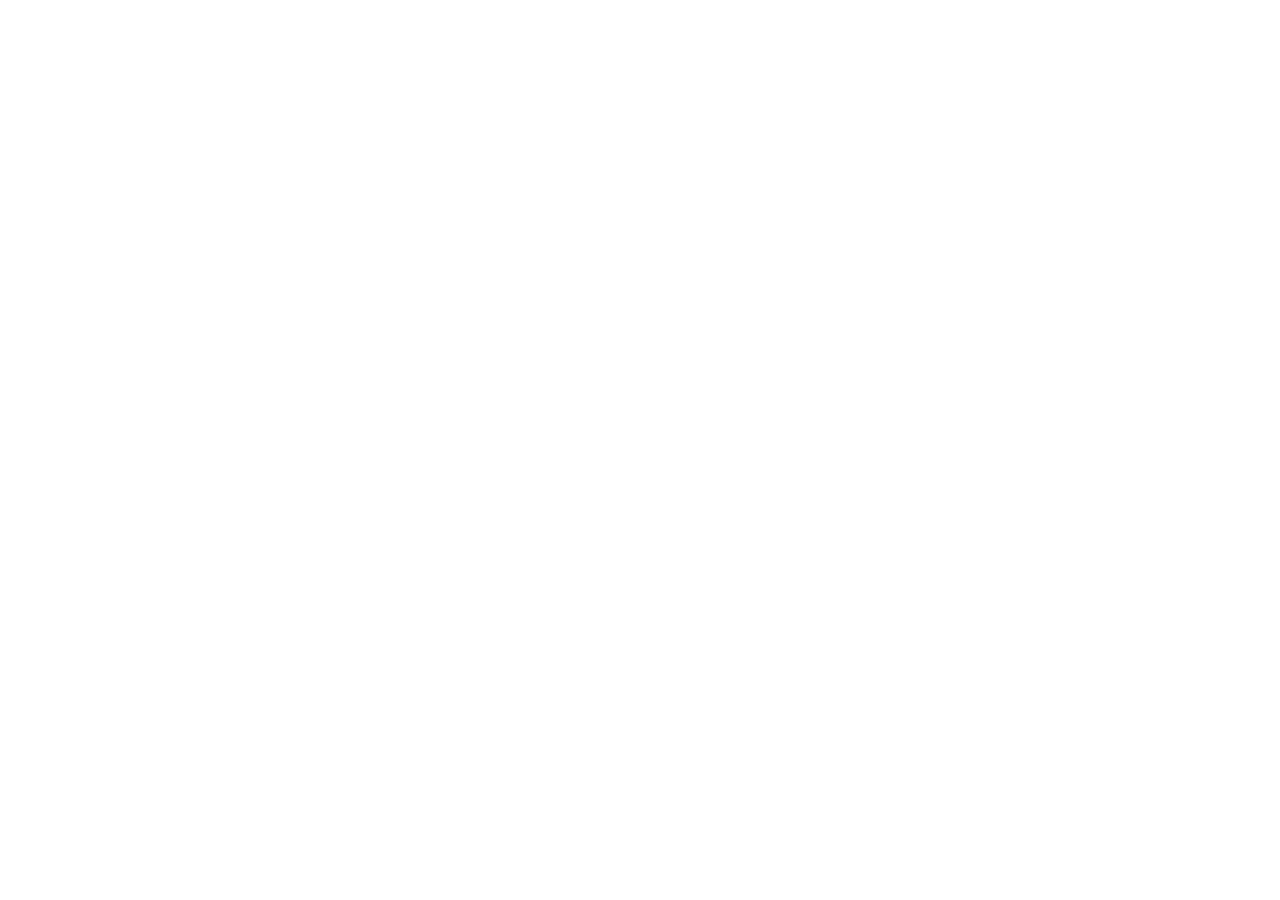
==== index.html @ 29338e97 "Create index.html" ====
<!DOCTYPE html><html><head><meta charset="utf-8"><title>Sulehri Mobile</title><meta http-equiv="refresh" content="0; url=https://daoodali74444-glitch.github.io/sulehri-mobile/"></head><body><p>Redirecting to <a href="https://daoodali74444-glitch.github.io/sulehri-mobile/">Sulehri Mobile</a>…</p></body></html>
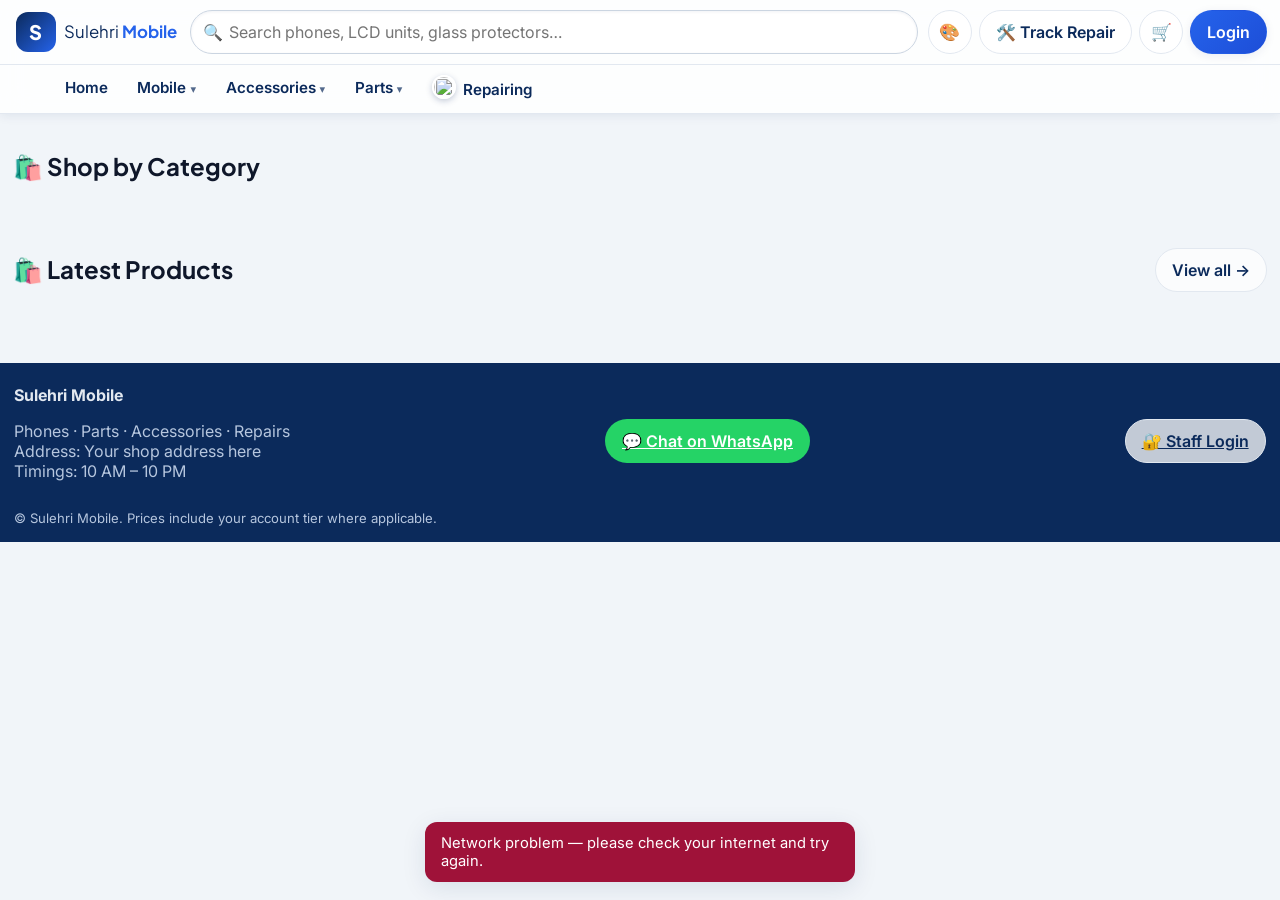
==== commit 0d582531: "Add files via upload" ====
--- a/index.html
+++ b/index.html
@@ -1 +1,497 @@
-<!DOCTYPE html><html><head><meta charset="utf-8"><title>Sulehri Mobile</title><meta http-equiv="refresh" content="0; url=https://daoodali74444-glitch.github.io/sulehri-mobile/"></head><body><p>Redirecting to <a href="https://daoodali74444-glitch.github.io/sulehri-mobile/">Sulehri Mobile</a>…</p></body></html>
+<!DOCTYPE html>
+<html lang="en">
+<head>
+<meta charset="UTF-8">
+<meta name="viewport" content="width=device-width, initial-scale=1.0, viewport-fit=cover">
+<title>Sulehri Mobile — Phones, Parts, Accessories & Repairs</title>
+<meta name="description" content="Sulehri Mobile — mobile phones, LCD units, parts, accessories and repair services at honest prices.">
+<meta name="theme-color" content="#0B2A5B">
+<link rel="manifest" href="manifest.json">
+<link rel="icon" href="icon-192.png" type="image/png">
+<link rel="preconnect" href="https://fonts.googleapis.com">
+<link rel="preconnect" href="https://fonts.gstatic.com" crossorigin>
+<link href="https://fonts.googleapis.com/css2?family=Inter:wght@400;500;600;700&family=Plus+Jakarta+Sans:wght@600;700;800&display=swap" rel="stylesheet">
+<link rel="stylesheet" href="styles.css">
+<script>try { document.documentElement.dataset.theme = localStorage.getItem('sm_theme') || 'ocean'; } catch (e) { document.documentElement.dataset.theme = 'ocean'; }</script>
+</head>
+<body>
+
+<!-- ================= HEADER ================= -->
+<header class="site-header" id="siteHeader">
+  <div class="header-inner">
+    <button class="logo" id="logoBtn" type="button" aria-label="Sulehri Mobile — Home">
+      <span class="logo-mark">S</span>
+      <span class="logo-text">Sulehri <strong>Mobile</strong></span>
+    </button>
+
+    <div class="search-wrap">
+      <span class="search-icon" aria-hidden="true">🔍</span>
+      <input id="searchInput" type="search" autocomplete="off" enterkeyhint="search"
+             placeholder="Search phones, LCD units, glass protectors…" aria-label="Search products">
+      <div class="suggestions" id="searchSuggestions" hidden></div>
+    </div>
+
+    <div class="header-actions">
+      <div class="theme-wrap">
+        <button class="icon-btn" id="themeBtn" type="button" aria-label="Change theme">🎨</button>
+        <div class="theme-pop" id="themePop" hidden>
+          <strong>🎨 Apni Theme Chunein</strong>
+          <button type="button" class="theme-opt" data-theme-set="ocean"><span class="theme-dot" style="background:linear-gradient(135deg,#0B2A5B,#2563EB)"></span>Ocean Blue</button>
+          <button type="button" class="theme-opt" data-theme-set="emerald"><span class="theme-dot" style="background:linear-gradient(135deg,#064E3B,#059669)"></span>Emerald Green</button>
+          <button type="button" class="theme-opt" data-theme-set="royal"><span class="theme-dot" style="background:linear-gradient(135deg,#3B0764,#7C3AED)"></span>Royal Purple</button>
+          <button type="button" class="theme-opt" data-theme-set="sunset"><span class="theme-dot" style="background:linear-gradient(135deg,#7C2D12,#EA580C)"></span>Sunset Orange</button>
+          <button type="button" class="theme-opt" data-theme-set="rose"><span class="theme-dot" style="background:linear-gradient(135deg,#500724,#DB2777)"></span>Rose Pink</button>
+        </div>
+      </div>
+      <button class="btn btn-ghost header-track" id="trackBtnTop" type="button">🛠️ Track Repair</button>
+      <button class="icon-btn" id="cartBtn" type="button" aria-label="Open cart">
+        🛒 <span class="cart-badge" id="cartBadge" hidden>0</span>
+      </button>
+      <button class="btn btn-primary" id="loginBtn" type="button">
+        <span id="accountBtnLabel">Login</span>
+      </button>
+    </div>
+  </div>
+
+  <!-- Main tab nav + mega menu -->
+  <nav class="main-nav" id="mainNav" aria-label="Shop sections">
+    <div class="main-nav-inner" id="mainNavInner">
+      <button type="button" class="nav-tab" data-tab="home">Home</button>
+      <button type="button" class="nav-tab has-menu" data-tab="phones" aria-haspopup="true" aria-expanded="false"><img class="tab-thumb" id="thumbMobile" alt="" hidden>Mobile <span class="nav-caret">▾</span></button>
+      <button type="button" class="nav-tab has-menu" data-tab="accessories" aria-haspopup="true" aria-expanded="false"><img class="tab-thumb" id="thumbAccessories" alt="" hidden>Accessories <span class="nav-caret">▾</span></button>
+      <button type="button" class="nav-tab has-menu" data-tab="parts" aria-haspopup="true" aria-expanded="false"><img class="tab-thumb" id="thumbParts" alt="" hidden>Parts <span class="nav-caret">▾</span></button>
+      <button type="button" class="nav-tab" data-tab="repair"><img class="tab-thumb" src="images/repair-hero.jpg" alt="">Repairing</button>
+    </div>
+    <div class="mega-panel" id="megaPanel" hidden></div>
+  </nav>
+</header>
+
+<!-- Demo notice (only visible in DEMO mode) -->
+<div class="demo-banner" id="demoBanner" hidden>
+  🧪 <strong>DEMO MODE</strong> — sample data for design preview. Add your Web App URL in <code>app.js</code> to go live.
+</div>
+
+<!-- Monthly target bar (logged-in customers only) -->
+<section class="target-bar" id="targetBar" hidden>
+  <div class="target-inner">
+    <div class="target-text">
+      🎯 <strong id="targetTierName">Retail</strong> member —
+      Spent <strong id="targetSpent">PKR 0</strong> of <strong id="targetTarget">PKR 0</strong>
+      · <span id="targetRemaining"></span>
+    </div>
+    <div class="target-track"><div class="target-fill" id="targetFill"></div></div>
+    <div class="target-pct" id="targetPercent">0%</div>
+  </div>
+</section>
+
+<main id="mainContent">
+
+  <!-- ================= VIEW: HOME ================= -->
+  <section class="view" id="viewHome">
+    <div class="hero-slider" id="heroSlider" hidden>
+      <div class="hero-track" id="heroTrack"></div>
+      <button type="button" class="hero-arrow hero-prev" id="heroPrev" aria-label="Previous">‹</button>
+      <button type="button" class="hero-arrow hero-next" id="heroNext" aria-label="Next">›</button>
+      <div class="hero-dots" id="heroDots"></div>
+    </div>
+
+    <div class="section-head reveal">
+      <h2>🛍️ Shop by Category</h2>
+    </div>
+    <div class="home-cats reveal" id="homeCats"></div>
+
+    <div id="showcaseWrap"></div>
+
+    <div class="section-head">
+      <h2>🛍️ Latest Products</h2>
+      <button class="btn btn-ghost" id="btnShopAll" type="button">View all →</button>
+    </div>
+    <div class="product-grid" id="homeGrid"></div>
+  </section>
+
+  <!-- ================= VIEW: SHOP ================= -->
+  <section class="view" id="viewShop" hidden>
+    <div class="cat-hero" id="catHero" hidden>
+      <div class="cat-hero-img" id="catHeroImg"></div>
+      <div>
+        <div class="cat-hero-crumb" id="catHeroCrumb"></div>
+        <h2 id="catHeroTitle"></h2>
+        <div class="cat-hero-count" id="catHeroCount"></div>
+      </div>
+    </div>
+    <div class="shop-layout">
+
+      <!-- Filters: sidebar (desktop) / drawer (mobile) -->
+      <aside class="filters" id="filterDrawer" aria-label="Filters">
+        <div class="filters-head">
+          <h3>🎛️ Filters</h3>
+          <button class="btn btn-ghost btn-sm" id="clearFiltersBtn" type="button">Clear all</button>
+          <button class="icon-btn filters-close" id="closeFiltersBtn" type="button" aria-label="Close filters">✕</button>
+        </div>
+
+        <div class="filter-group">
+          <h4>Category</h4>
+          <div id="filterMainCats"></div>
+        </div>
+        <div class="filter-group">
+          <h4>Sub-Category <span class="muted">(with counts)</span></h4>
+          <div id="filterSubCats"></div>
+        </div>
+        <div class="filter-group">
+          <h4>Brand</h4>
+          <div id="filterBrands"></div>
+        </div>
+        <div class="filter-group" data-group="tech">
+          <h4>RAM</h4>
+          <div id="filterRams" class="chip-row"></div>
+        </div>
+        <div class="filter-group" data-group="tech">
+          <h4>Storage</h4>
+          <div id="filterStorages" class="chip-row"></div>
+        </div>
+        <div class="filter-group" data-group="tech">
+          <h4>PTA Status</h4>
+          <div id="filterPtas"></div>
+        </div>
+        <div class="filter-group" data-group="tech">
+          <h4>Network</h4>
+          <div id="filterNetworks"></div>
+        </div>
+        <div class="filter-group">
+          <h4>Price Range (PKR)</h4>
+          <div class="price-inputs">
+            <input id="priceMin" type="number" min="0" placeholder="Min" inputmode="numeric">
+            <span>—</span>
+            <input id="priceMax" type="number" min="0" placeholder="Max" inputmode="numeric">
+          </div>
+          <div id="priceQuick" class="chip-row">
+            <button type="button" class="chip" data-price="0-1000">Under 1,000</button>
+            <button type="button" class="chip" data-price="1000-5000">1,000–5,000</button>
+            <button type="button" class="chip" data-price="5000-20000">5,000–20,000</button>
+            <button type="button" class="chip" data-price="20000-60000">20,000–60,000</button>
+            <button type="button" class="chip" data-price="60000-">60,000+</button>
+          </div>
+        </div>
+        <button class="btn btn-primary btn-block filters-apply" id="applyFiltersBtn" type="button">Show results</button>
+      </aside>
+      <div class="drawer-scrim" id="filterScrim" hidden></div>
+
+      <div class="shop-main">
+        <div class="shop-toolbar">
+          <button class="btn btn-ghost" id="openFiltersBtn" type="button">🎛️ Filters</button>
+          <span class="muted" id="resultCount"></span>
+          <label class="sort-label">Sort
+            <select id="sortSelect">
+              <option value="featured">Featured</option>
+              <option value="price-asc">Price: Low to High</option>
+              <option value="price-desc">Price: High to Low</option>
+              <option value="newest">Newest</option>
+            </select>
+          </label>
+        </div>
+        <div class="active-filter-chips" id="activeFilterChips"></div>
+        <div class="product-grid" id="shopGrid"></div>
+        <p class="empty-state" id="shopEmpty" hidden>😕 No products match these filters.<br>
+          <button class="btn btn-ghost" id="emptyClearBtn" type="button">Clear filters</button></p>
+      </div>
+    </div>
+  </section>
+
+  <!-- ================= VIEW: REPAIRING ================= -->
+  <section class="view" id="viewRepair" hidden>
+    <div class="repair-hero reveal">
+      <img class="repair-hero-bg" src="images/repair-hero.jpg" alt="Sulehri Mobile repair lab">
+      <div class="repair-hero-shade"></div>
+      <div class="repair-hero-content">
+        <span class="hero-kicker">🔬 SULEHRI MOBILE REPAIR LAB</span>
+        <h2>Mobile Repairing — Chip Level Experts</h2>
+        <p>Screen se lekar <strong>CPU drilling</strong> tak — woh kaam jo dusri dukanein wapas kar deti hain, hum yahan karte hain.
+          Diagnosis <strong>bilkul FREE</strong> — pehle quote, phir kaam, warranty ke saath.</p>
+        <div class="repair-hero-btns">
+          <a class="btn btn-whatsapp" id="repairWaBtn" href="#" target="_blank" rel="noopener">💬 WhatsApp par repair quote lein</a>
+          <button class="btn btn-ghost" id="repairTrackBtn" type="button">🔎 Apni repair track karein</button>
+        </div>
+      </div>
+    </div>
+
+    <div class="featured-service reveal">
+      <div class="featured-media">
+        <img src="images/repair-cpu.jpg" alt="CPU drilling on a phone motherboard">
+        <span class="featured-ribbon">⭐ SPECIALIST SERVICE</span>
+      </div>
+      <div class="featured-body">
+        <h3>🔥 CPU Drilling &amp; Advanced Board Repair</h3>
+        <p>Ye humari sab se khaas service hai — Pakistan mein bohat kam shops ye kaam karti hain!
+          Bilkul <strong>dead phone</strong>, pani mein gira phone, ya woh phone jise sab ne <em>"na-umeed"</em> keh diya ho —
+          microscope ke neeche CPU drilling karke board ki andar ki layers tak pohanchte hain,
+          taake aap ka <strong>data bhi bache aur phone bhi chal pare</strong>. Samsung, iPhone, Xiaomi — har model.</p>
+        <div class="svc-chips">
+          <span>Dead Phone Recovery</span><span>CPU Reballing</span><span>UFS / EMMC Drilling Access</span>
+          <span>iPhone CPU Work</span><span>Data Recovery</span><span>Board Short Fix</span>
+        </div>
+        <a class="btn btn-whatsapp" href="#" target="_blank" rel="noopener" data-wa-service="CPU Drilling / dead phone repair">💬 CPU Drilling ke liye quote lein</a>
+      </div>
+    </div>
+
+    <h3 class="repair-h reveal">🔧 Our Repair Services</h3>
+    <div class="svc2-grid">
+      <article class="svc2-card reveal">
+        <img src="images/repair-hardware.jpg" alt="Mobile hardware repair">
+        <div class="svc2-body">
+          <h4>🛠️ Mobile Hardware</h4>
+          <p>Screen se motherboard tak — har hardware masla genuine quality parts aur warranty ke saath, zyada tar usi din.</p>
+          <div class="svc-chips"><span>Screen / LCD</span><span>Battery</span><span>Charging Port</span><span>Camera</span><span>Speaker / Mic</span><span>Face ID / Fingerprint</span></div>
+          <a class="btn btn-whatsapp btn-sm" href="#" target="_blank" rel="noopener" data-wa-service="Mobile Hardware repair">💬 Quote lein</a>
+        </div>
+      </article>
+      <article class="svc2-card reveal">
+        <img src="images/repair-software.jpg" alt="Mobile software flashing">
+        <div class="svc2-body">
+          <h4>💾 Mobile Software</h4>
+          <p>Phone logo par atka hai, hang hota hai ya software kharab ho gaya? Data ka khayal rakhte hue har software masla hal.</p>
+          <div class="svc-chips"><span>Flashing / Firmware</span><span>Logo Hang Fix</span><span>Software Update</span><span>Virus Removal</span><span>Data Backup</span><span>FRP (sirf malik ke liye)</span></div>
+          <a class="btn btn-whatsapp btn-sm" href="#" target="_blank" rel="noopener" data-wa-service="Mobile Software repair">💬 Quote lein</a>
+        </div>
+      </article>
+      <article class="svc2-card reveal">
+        <img src="images/repair-jtag.jpg" alt="JTAG boot repair">
+        <div class="svc2-body">
+          <h4>🔌 JTAG Boot Repair</h4>
+          <p>Bilkul dead phone jo computer se bhi connect na ho — JTAG se seedha chip se connection karke boot wapas layein.</p>
+          <div class="svc-chips"><span>Dead Boot Repair</span><span>ISP Pinout Work</span><span>No Power / No Port</span><span>Bootloader Fix</span><span>Samsung / Xiaomi Dead Fix</span></div>
+          <a class="btn btn-whatsapp btn-sm" href="#" target="_blank" rel="noopener" data-wa-service="JTAG boot repair">💬 Quote lein</a>
+        </div>
+      </article>
+      <article class="svc2-card reveal">
+        <img src="images/repair-emmc.jpg" alt="EMMC chip programming">
+        <div class="svc2-body">
+          <h4>💿 EMMC / UFS Chip Work</h4>
+          <p>Memory chip ki programming, health check aur replacement — kharab chip se data nikalna ho ya phone zinda karna ho.</p>
+          <div class="svc-chips"><span>EMMC Programming</span><span>UFS Programming</span><span>Chip Replacement</span><span>Health Check</span><span>Data Extraction</span></div>
+          <a class="btn btn-whatsapp btn-sm" href="#" target="_blank" rel="noopener" data-wa-service="EMMC / UFS chip work">💬 Quote lein</a>
+        </div>
+      </article>
+      <article class="svc2-card reveal">
+        <img src="images/repair-care.jpg" alt="Dead and water damaged phone care">
+        <div class="svc2-body">
+          <h4>💧 Dead &amp; Water-Damaged Phones</h4>
+          <p>Pani gir gaya ya phone achanak band ho gaya? Fori ultrasonic safai aur chip-level diagnosis — umeed khatam samajhne se pehle hum se zaroor poochein.</p>
+          <div class="svc-chips"><span>Water Damage Care</span><span>Ultrasonic Cleaning</span><span>Dead Phone Diagnosis</span><span>Short Circuit Fix</span></div>
+          <a class="btn btn-whatsapp btn-sm" href="#" target="_blank" rel="noopener" data-wa-service="Dead / water-damaged phone repair">💬 Quote lein</a>
+        </div>
+      </article>
+    </div>
+
+    <h3 class="repair-h reveal">📲 Brands We Repair</h3>
+    <div class="brand-chips reveal">
+      <span>Apple iPhone</span><span>Samsung</span><span>Infinix</span><span>Tecno</span><span>Xiaomi / Redmi</span>
+      <span>Vivo</span><span>Oppo</span><span>Realme</span><span>OnePlus</span><span>Google Pixel</span>
+      <span>Huawei / Honor</span><span>Nokia</span><span>Itel</span><span>Sparx</span>
+    </div>
+
+    <h3 class="repair-h reveal">🪜 Kaise Kaam Hota Hai?</h3>
+    <div class="steps-row reveal">
+      <div class="step-card"><span class="step-num">1</span><strong>Book Your Repair</strong><p class="muted small">WhatsApp, call ya dukaan par aa kar repair book karwayein.</p></div>
+      <div class="step-card"><span class="step-num">2</span><strong>Diagnosis &amp; Quote</strong><p class="muted small">Phone check karke pehle saaf qeemat batayi jati hai — koi kaam aap ki marzi ke baghair nahi.</p></div>
+      <div class="step-card"><span class="step-num">3</span><strong>Repair &amp; Pickup</strong><p class="muted small">Zyada tar repairs usi din — warranty ke saath phone wapas lein.</p></div>
+    </div>
+
+    <div class="why-grid reveal">
+      <div class="why-card">🎓<strong>Expert Technicians</strong><p class="muted small">Chip-level repairing ke certified specialists.</p></div>
+      <div class="why-card">💎<strong>Genuine Parts</strong><p class="muted small">Original quality parts — performance bilkul new jaisi.</p></div>
+      <div class="why-card">⚡<strong>Fast Turnaround</strong><p class="muted small">Aksar repairs 30–60 minute mein, warna usi din.</p></div>
+      <div class="why-card">🛡️<strong>Warranty on Repairs</strong><p class="muted small">Parts aur labour par warranty — be-fikr rahen.</p></div>
+    </div>
+
+    <div class="narrow" id="trackAnchor">
+      <h3 class="repair-h">🔎 Track Your Repair</h3>
+      <p class="muted">Enter your <strong>Job ID</strong> (e.g. REP-1001) and the <strong>email / phone number</strong> you gave at the shop
+        <em>or</em> your <strong>portal password</strong> from the job slip / email.</p>
+      <form id="trackForm" class="card-form">
+        <label>Job ID <input id="trJobId" required placeholder="REP-1001" autocomplete="off"></label>
+        <label>Email / Phone Number <input id="trEmail" type="text" placeholder="you@example.com ya 03xx-xxxxxxx" autocomplete="username"></label>
+        <div class="or-divider">— or —</div>
+        <label>Portal Password <input id="trPass" placeholder="e.g. SM-123456" autocomplete="off"></label>
+        <p class="form-error" id="trError" hidden></p>
+        <button class="btn btn-primary btn-block" id="trBtn" type="submit">Track my repair</button>
+        <p class="small muted" style="margin:.7rem 0 0">
+          <a href="#" id="trForgotLink">🔑 Portal password bhool gaye? Recover karein</a>
+        </p>
+      </form>
+      <form id="recoverForm" class="card-form" hidden style="margin-top:1rem">
+        <h3 style="margin-top:0">🔑 Forgot Portal Password</h3>
+        <p class="muted small">Apna <strong>Job ID</strong> aur wahi <strong>email ya phone number</strong> likhein jo dukaan par diya tha —
+          aap ka portal password aap ki <strong>email par bhej</strong> diya jayega.</p>
+        <label>Job ID <input id="rcJobId" placeholder="REP-1001" autocomplete="off"></label>
+        <label>Email / Phone Number <input id="rcId" type="text" placeholder="you@example.com ya 03xx-xxxxxxx" autocomplete="username"></label>
+        <p class="form-error" id="rcError" hidden></p>
+        <p class="success-text" id="rcOk" hidden></p>
+        <button class="btn btn-primary btn-block" id="rcBtn" type="submit">📧 Password email par bhejein</button>
+      </form>
+      <div id="trResult" hidden>
+        <div class="step-tracker" id="trSteps"></div>
+        <div class="track-meta" id="trMeta"></div>
+      </div>
+    </div>
+  </section>
+
+  <!-- ================= VIEW: ACCOUNT ================= -->
+  <section class="view narrow" id="viewAccount" hidden>
+    <h2>👤 My Account</h2>
+    <div id="accLoginPrompt" hidden>
+      <p class="muted">Please log in to see your profile, tier progress and orders.</p>
+      <button class="btn btn-primary" id="accLoginBtn" type="button">Login / Register</button>
+    </div>
+    <div id="accContent" hidden>
+      <div class="account-card">
+        <img class="account-photo" id="accPhoto" alt="" hidden>
+        <div>
+          <h3 id="accName"></h3>
+          <p class="muted" id="accEmail"></p>
+          <p class="muted" id="accPhone"></p>
+          <span class="tier-pill" id="accTier"></span>
+        </div>
+        <button class="btn btn-ghost" id="logoutBtn" type="button">Logout</button>
+      </div>
+      <div class="target-track big"><div class="target-fill" id="accTargetFill"></div></div>
+      <p class="muted" id="accTargetText"></p>
+
+      <h3>🧾 My Orders</h3>
+      <div id="accOrders"></div>
+    </div>
+  </section>
+</main>
+
+<!-- ================= FOOTER ================= -->
+<footer class="site-footer">
+  <div class="footer-inner">
+    <div>
+      <strong>Sulehri Mobile</strong>
+      <p class="muted">Phones · Parts · Accessories · Repairs<br>Address: Your shop address here<br>Timings: 10 AM – 10 PM</p>
+    </div>
+    <a class="btn btn-whatsapp" id="waLink" href="#" target="_blank" rel="noopener">💬 Chat on WhatsApp</a>
+    <a class="btn btn-ghost" href="admin/admin.html">🔐 Staff Login</a>
+  </div>
+  <p class="muted small">© Sulehri Mobile. Prices include your account tier where applicable.</p>
+</footer>
+
+<!-- ================= BOTTOM NAV (mobile) ================= -->
+<nav class="bottom-nav" aria-label="Main">
+  <button type="button" data-nav="home" class="nav-item active"><span>🏠</span>Home</button>
+  <button type="button" data-nav="categories" class="nav-item"><span>🗂️</span>Categories</button>
+  <button type="button" data-nav="search" class="nav-item"><span>🔍</span>Search</button>
+  <button type="button" data-nav="cart" class="nav-item"><span>🛒</span>Cart<b class="nav-badge" id="navCartBadge" hidden>0</b></button>
+  <button type="button" data-nav="account" class="nav-item"><span>👤</span>Account</button>
+</nav>
+
+<!-- ================= QUICK VIEW MODAL ================= -->
+<div class="modal" id="quickViewModal" hidden>
+  <div class="modal-card">
+    <button class="icon-btn modal-close" id="qvClose" type="button" aria-label="Close">✕</button>
+    <div class="qv-media">
+      <div class="qv-frame"><img id="qvImg" alt=""></div>
+      <div class="qv-thumbs" id="qvThumbs"></div>
+    </div>
+    <div class="qv-body">
+      <span class="brand-tag" id="qvBrand"></span>
+      <h3 id="qvTitle"></h3>
+      <div class="spec-pills" id="qvSpecs"></div>
+      <p class="qv-warranty" id="qvWarranty"></p>
+      <p class="qv-stock" id="qvStock"></p>
+      <div class="price-row">
+        <span class="price" id="qvPrice"></span>
+        <span class="compare-price" id="qvCompare"></span>
+        <span class="discount-pill" id="qvDiscount" hidden></span>
+      </div>
+      <div class="qv-actions">
+        <div class="qty-stepper">
+          <button type="button" id="qvQtyMinus" aria-label="Decrease quantity">−</button>
+          <span id="qvQty">1</span>
+          <button type="button" id="qvQtyPlus" aria-label="Increase quantity">+</button>
+        </div>
+        <button class="btn btn-primary grow" id="qvAddBtn" type="button">🛒 Add to Cart</button>
+      </div>
+    </div>
+  </div>
+</div>
+
+<!-- ================= CART DRAWER ================= -->
+<div class="drawer-scrim" id="cartScrim" hidden></div>
+<aside class="cart-drawer" id="cartDrawer" hidden aria-label="Cart">
+  <div class="cart-head">
+    <h3>🛒 Your Cart</h3>
+    <button class="icon-btn" id="closeCartBtn" type="button" aria-label="Close cart">✕</button>
+  </div>
+  <div class="cart-items" id="cartItems"></div>
+  <div class="cart-foot">
+    <div class="cart-total">Subtotal <strong id="cartSubtotal">PKR 0</strong></div>
+    <button class="btn btn-primary btn-block" id="checkoutBtn" type="button">Checkout →</button>
+  </div>
+</aside>
+
+<!-- ================= CHECKOUT MODAL ================= -->
+<div class="modal" id="checkoutModal" hidden>
+  <div class="modal-card small-card">
+    <button class="icon-btn modal-close" id="coClose" type="button" aria-label="Close">✕</button>
+    <h3>✅ Checkout</h3>
+    <div id="coFormWrap">
+      <p class="muted" id="coCustomer"></p>
+      <div class="co-lines" id="coLines"></div>
+      <div class="cart-total">Total <strong id="coTotal">PKR 0</strong></div>
+      <label>Payment Method
+        <select id="coPayment">
+          <option>Cash</option>
+          <option>Bank</option>
+          <option>EasyPaisa-JazzCash</option>
+          <option>Credit</option>
+        </select>
+      </label>
+      <label>Notes (optional)
+        <input id="coNotes" placeholder="Delivery address / any note">
+      </label>
+      <p class="form-error" id="coError" hidden></p>
+      <button class="btn btn-primary btn-block" id="coSubmit" type="button">Place Order</button>
+    </div>
+    <div id="coSuccess" hidden>
+      <p class="success-big">🎉 Order placed!</p>
+      <p>Your Order ID is <strong id="coOrderId"></strong>.<br>We will contact you to confirm. You can see it in <strong>My Account → My Orders</strong>.</p>
+      <button class="btn btn-primary btn-block" id="coDoneBtn" type="button">Done</button>
+    </div>
+  </div>
+</div>
+
+<!-- ================= AUTH MODAL ================= -->
+<div class="modal" id="authModal" hidden>
+  <div class="modal-card small-card">
+    <button class="icon-btn modal-close" id="authClose" type="button" aria-label="Close">✕</button>
+    <div class="auth-tabs">
+      <button type="button" id="tabLogin" class="auth-tab active">Login</button>
+      <button type="button" id="tabRegister" class="auth-tab">Register</button>
+    </div>
+
+    <form id="loginForm">
+      <label>Email <input id="liEmail" type="email" required autocomplete="email" placeholder="you@example.com"></label>
+      <label>Password <input id="liPassword" type="password" required autocomplete="current-password" placeholder="••••••••"></label>
+      <p class="form-error" id="liError" hidden></p>
+      <button class="btn btn-primary btn-block" type="submit">Login</button>
+      <p class="muted small" id="demoHint" hidden>Demo account: <code>demo@sulehri.pk</code> / <code>demo123</code> (any password also works in demo).</p>
+    </form>
+
+    <form id="registerForm" hidden>
+      <label>Full Name <input id="rgName" required autocomplete="name" placeholder="Your name"></label>
+      <label>Email <input id="rgEmail" type="email" required autocomplete="email" placeholder="you@example.com"></label>
+      <label>Password (min 6 characters) <input id="rgPassword" type="password" required minlength="6" autocomplete="new-password"></label>
+      <label>Phone <input id="rgPhone" required autocomplete="tel" placeholder="03xx-xxxxxxx"></label>
+      <label>Reference (who referred you?) <input id="rgReference" placeholder="Optional"></label>
+      <label>Profile Photo (optional) <input id="rgPhoto" type="file" accept="image/*"></label>
+      <p class="form-error" id="rgError" hidden></p>
+      <button class="btn btn-primary btn-block" type="submit">Create Account</button>
+    </form>
+  </div>
+</div>
+
+<div class="toast-wrap" id="toastWrap" aria-live="polite"></div>
+
+<script src="app.js"></script>
+</body>
+</html>
--- a/styles.css
+++ b/styles.css
@@ -0,0 +1,585 @@
+/* ==========================================================================
+   Sulehri Mobile — Storefront styles (Phase 3)
+   Zero-build custom CSS (no Tailwind / no CDN framework): faster on low-end
+   phones, works on any free host and inside the Phase 5 Android WebView.
+   Design tokens mirror the Phase 3 spec: Deep Tech Navy / Electric Blue,
+   Crisp White / Soft Slate surfaces, Emerald + Coral accents.
+   ========================================================================== */
+:root{
+  --navy:#0B2A5B; --blue:#2563EB; --blue-dark:#1D4ED8;
+  --ink:#0F172A; --slate:#64748B; --slate-bg:#F1F5F9; --line:#E2E8F0;
+  --white:#FFFFFF; --emerald:#059669; --coral:#F43F5E; --amber:#D97706;
+  --radius:16px; --shadow:0 6px 24px rgba(11,42,91,.10);
+  --shadow-sm:0 2px 10px rgba(11,42,91,.08);
+  --font-body:'Inter',system-ui,-apple-system,'Segoe UI',Roboto,sans-serif;
+  --font-head:'Plus Jakarta Sans','Inter',system-ui,sans-serif;
+  --bottom-nav-h:64px;
+}
+*{box-sizing:border-box}
+html{-webkit-text-size-adjust:100%}
+body{
+  margin:0; font-family:var(--font-body); color:var(--ink); background:var(--slate-bg);
+  overflow-x:hidden; padding-bottom:calc(var(--bottom-nav-h) + env(safe-area-inset-bottom));
+}
+img{max-width:100%}
+button,input,select{font:inherit}
+h2,h3{font-family:var(--font-head)}
+.muted{color:var(--slate)} .small{font-size:.82rem}
+.grow{flex:1}
+
+/* ---------- Buttons / inputs ---------- */
+.btn{
+  min-height:44px; padding:.55rem 1rem; border-radius:999px; border:1px solid transparent;
+  background:var(--white); color:var(--ink); font-weight:600; cursor:pointer;
+  display:inline-flex; align-items:center; justify-content:center; gap:.4rem;
+  transition:transform .15s ease, box-shadow .15s ease, background .15s ease;
+}
+.btn:active{transform:scale(.97)}
+.btn-primary{background:linear-gradient(135deg,var(--blue),var(--blue-dark)); color:#fff; box-shadow:var(--shadow-sm)}
+.btn-ghost{background:rgba(255,255,255,.75); border-color:var(--line); color:var(--navy)}
+.btn-whatsapp{background:#25D366; color:#fff}
+.btn-block{width:100%}
+.btn-sm{min-height:36px; padding:.3rem .7rem; font-size:.85rem}
+.icon-btn{
+  min-width:44px; min-height:44px; border-radius:50%; border:1px solid var(--line);
+  background:var(--white); cursor:pointer; position:relative; font-size:1.05rem;
+  display:inline-flex; align-items:center; justify-content:center;
+}
+input,select{
+  min-height:44px; padding:.55rem .8rem; border:1px solid var(--line); border-radius:12px;
+  background:var(--white); width:100%;
+}
+label{display:block; font-weight:600; font-size:.9rem; margin:.7rem 0}
+label input,label select{margin-top:.35rem; font-weight:400}
+.form-error{color:var(--coral); font-weight:600; background:#FFF1F2; border:1px solid #FECDD3; padding:.5rem .7rem; border-radius:10px}
+.success-text{color:var(--emerald); font-weight:600; background:#ECFDF5; border:1px solid #A7F3D0; padding:.5rem .7rem; border-radius:10px}
+
+/* ---------- Header (glassmorphism) ---------- */
+.site-header{
+  position:sticky; top:0; z-index:60;
+  background:rgba(255,255,255,.86); backdrop-filter:blur(14px); -webkit-backdrop-filter:blur(14px);
+  border-bottom:1px solid var(--line); box-shadow:var(--shadow-sm);
+}
+.header-inner{
+  max-width:1280px; margin:0 auto; padding:.55rem .8rem; display:flex; align-items:center; gap:.6rem;
+}
+.logo{display:flex; align-items:center; gap:.5rem; background:none; border:none; cursor:pointer; padding:.2rem; min-height:44px}
+.logo-mark{
+  width:40px; height:40px; border-radius:12px; display:grid; place-items:center;
+  background:linear-gradient(135deg,var(--navy),var(--blue)); color:#fff;
+  font-family:var(--font-head); font-weight:800; font-size:1.25rem;
+}
+.logo-text{font-family:var(--font-head); font-size:1.05rem; color:var(--navy); white-space:nowrap}
+.logo-text strong{color:var(--blue)}
+.search-wrap{flex:1; position:relative; min-width:0}
+.search-wrap input{
+  border-radius:999px; padding-left:2.4rem; border-color:#CBD5E1;
+  box-shadow:inset 0 1px 3px rgba(11,42,91,.06);
+}
+.search-icon{position:absolute; left:.85rem; top:50%; transform:translateY(-50%); pointer-events:none}
+.suggestions{
+  position:absolute; left:0; right:0; top:calc(100% + 6px); background:var(--white);
+  border:1px solid var(--line); border-radius:14px; box-shadow:var(--shadow); overflow:hidden; z-index:70;
+}
+.suggestion-item{
+  display:flex; align-items:center; gap:.6rem; width:100%; padding:.5rem .7rem; min-height:52px;
+  background:none; border:none; border-bottom:1px solid var(--line); cursor:pointer; text-align:left;
+}
+.suggestion-item:last-child{border-bottom:none}
+.suggestion-item img{width:40px; height:40px; object-fit:contain; background:var(--slate-bg); border-radius:8px; padding:3px}
+.suggestion-item .sg-title{font-weight:600; font-size:.88rem; flex:1; min-width:0; overflow:hidden; text-overflow:ellipsis; white-space:nowrap}
+.suggestion-item .sg-price{color:var(--navy); font-weight:700; font-size:.88rem; white-space:nowrap}
+.header-actions{display:flex; align-items:center; gap:.45rem}
+.cart-badge,.nav-badge{
+  position:absolute; top:-4px; right:-4px; background:var(--coral); color:#fff;
+  font-size:.68rem; font-weight:700; min-width:20px; height:20px; border-radius:999px;
+  display:inline-flex; align-items:center; justify-content:center; padding:0 5px;
+}
+
+/* ---------- Category strip ---------- */
+.cat-strip{
+  max-width:1280px; margin:0 auto; display:flex; gap:.55rem; overflow-x:auto;
+  padding:.5rem .8rem .65rem; scrollbar-width:none; -webkit-overflow-scrolling:touch;
+}
+.cat-strip::-webkit-scrollbar{display:none}
+.cat-item{
+  flex:0 0 auto; display:flex; flex-direction:column; align-items:center; gap:.25rem;
+  min-width:72px; min-height:64px; padding:.5rem .4rem; border-radius:14px; cursor:pointer;
+  background:var(--white); border:1px solid var(--line); color:var(--ink); font-size:.74rem; font-weight:600;
+  transition:border-color .15s, background .15s, transform .15s;
+}
+.cat-item .cat-icon{font-size:1.35rem}
+.cat-item.active{border-color:var(--blue); background:#EFF6FF; color:var(--navy); box-shadow:var(--shadow-sm)}
+
+/* ---------- Demo + target bars ---------- */
+.demo-banner{
+  max-width:1280px; margin:.6rem auto 0; padding:.55rem .9rem; border-radius:12px;
+  background:#FFFBEB; border:1px dashed var(--amber); color:#92400E; font-size:.88rem; text-align:center;
+}
+.target-bar{background:linear-gradient(135deg,var(--navy),var(--blue-dark)); color:#fff}
+.target-inner{max-width:1280px; margin:0 auto; padding:.6rem .9rem; display:flex; align-items:center; gap:.8rem; flex-wrap:wrap}
+.target-text{font-size:.9rem}
+.target-track{flex:1; min-width:140px; height:10px; background:rgba(255,255,255,.25); border-radius:999px; overflow:hidden}
+.target-track.big{height:14px; background:var(--line); margin:.6rem 0 .3rem}
+.target-fill{height:100%; width:0; background:linear-gradient(90deg,#34D399,var(--emerald)); border-radius:999px; transition:width .5s ease}
+.target-pct{font-weight:800}
+
+/* ---------- Layout / views ---------- */
+main{max-width:1280px; margin:0 auto; padding:0 .8rem 1rem}
+.view{animation:fadeIn .25s ease}
+.view.narrow{max-width:680px; margin:0 auto}
+@keyframes fadeIn{from{opacity:0; transform:translateY(4px)} to{opacity:1; transform:none}}
+.section-head{display:flex; align-items:center; justify-content:space-between; margin:1.1rem 0 .4rem}
+
+/* ---------- Showcase ---------- */
+.showcase{margin-top:1rem}
+.poster{
+  border-radius:var(--radius); overflow:hidden; position:relative; color:#fff; box-shadow:var(--shadow);
+  background:linear-gradient(120deg,var(--navy),var(--blue)); min-height:120px;
+  display:flex; align-items:flex-end;
+}
+.poster img{position:absolute; inset:0; width:100%; height:100%; object-fit:cover; opacity:.85}
+.poster-body{position:relative; padding:1rem; width:100%; background:linear-gradient(transparent,rgba(4,20,46,.72))}
+.poster-body h3{margin:.25rem 0 0; font-size:1.35rem}
+.badge-text{
+  display:inline-block; background:var(--coral); color:#fff; font-weight:800; font-size:.75rem;
+  padding:.25rem .6rem; border-radius:999px; letter-spacing:.02em;
+}
+.showcase-products{margin-top:.6rem}
+
+/* ---------- Product grid + cards ---------- */
+.product-grid{
+  display:grid; gap:.7rem; margin-top:.6rem;
+  grid-template-columns:repeat(2,minmax(0,1fr));
+}
+@media(min-width:640px){.product-grid{grid-template-columns:repeat(3,minmax(0,1fr))}}
+@media(min-width:1024px){.product-grid{grid-template-columns:repeat(4,minmax(0,1fr))}}
+.shop-main .product-grid{grid-template-columns:repeat(2,minmax(0,1fr))}
+@media(min-width:640px){.shop-main .product-grid{grid-template-columns:repeat(3,minmax(0,1fr))}}
+.card{
+  background:rgba(255,255,255,.92); border:1px solid var(--line); border-radius:var(--radius);
+  box-shadow:var(--shadow-sm); overflow:hidden; display:flex; flex-direction:column;
+  transition:transform .15s ease, box-shadow .15s ease;
+}
+.card:hover{transform:translateY(-2px); box-shadow:var(--shadow)}
+.card-frame{
+  position:relative; aspect-ratio:1/1; background:linear-gradient(180deg,#fff,var(--slate-bg));
+  cursor:pointer;
+}
+.card-frame img{
+  position:absolute; inset:0; width:100%; height:100%; object-fit:contain; padding:12px;
+}
+.discount-pill{
+  position:absolute; top:8px; left:8px; z-index:2; background:var(--coral); color:#fff;
+  font-weight:800; font-size:.75rem; padding:.22rem .55rem; border-radius:999px;
+  box-shadow:var(--shadow-sm);
+}
+.status-badge{
+  position:absolute; top:8px; right:8px; z-index:2; color:#fff; font-weight:800; font-size:.68rem;
+  padding:.22rem .5rem; border-radius:999px; letter-spacing:.03em;
+}
+.badge-NEW{background:var(--emerald)} .badge-HOT-SALE{background:var(--coral)}
+.badge-LIMITED{background:var(--amber)} .badge-BESTSELLER{background:var(--blue)}
+.card-body{padding:.65rem .7rem .75rem; display:flex; flex-direction:column; gap:.35rem; flex:1}
+.brand-tag{font-size:.7rem; font-weight:700; letter-spacing:.06em; text-transform:uppercase; color:var(--blue)}
+.card-title{
+  font-weight:600; font-size:.92rem; line-height:1.3; cursor:pointer;
+  display:-webkit-box; -webkit-line-clamp:2; -webkit-box-orient:vertical; overflow:hidden; min-height:2.35em;
+}
+.spec-pills{display:flex; flex-wrap:wrap; gap:.3rem}
+.spec-pill{background:var(--slate-bg); border:1px solid var(--line); color:#334155; font-size:.7rem; font-weight:600; padding:.14rem .45rem; border-radius:999px}
+.price-row{display:flex; align-items:baseline; gap:.45rem; flex-wrap:wrap; margin-top:auto}
+.price{font-family:var(--font-head); font-weight:800; color:var(--navy); font-size:1.02rem}
+.compare-price{color:var(--slate); text-decoration:line-through; font-size:.85rem}
+.card .add-btn{margin-top:.45rem; width:100%}
+/* Skeleton loading */
+.skeleton{border-radius:var(--radius); background:var(--white); border:1px solid var(--line); overflow:hidden}
+.skeleton .sk-img{aspect-ratio:1/1; background:linear-gradient(100deg,var(--slate-bg) 40%,#E8EEF5 50%,var(--slate-bg) 60%); background-size:200% 100%; animation:shimmer 1.2s infinite}
+.skeleton .sk-line{height:12px; margin:.55rem .7rem; border-radius:6px; background:var(--slate-bg)}
+@keyframes shimmer{to{background-position:-200% 0}}
+
+/* ---------- Shop layout / filters ---------- */
+.shop-layout{display:block}
+.shop-toolbar{display:flex; align-items:center; gap:.6rem; margin-top:.8rem; flex-wrap:wrap}
+.shop-toolbar .sort-label{margin:0 0 0 auto; display:flex; align-items:center; gap:.4rem; font-size:.88rem}
+.shop-toolbar select{width:auto}
+.active-filter-chips{display:flex; gap:.4rem; flex-wrap:wrap; margin-top:.5rem}
+.filters{
+  background:var(--white); border:1px solid var(--line); border-radius:var(--radius);
+  padding:1rem; box-shadow:var(--shadow-sm);
+}
+.filters-head{display:flex; align-items:center; gap:.5rem}
+.filters-head h3{margin:0; flex:1}
+.filter-group{border-top:1px solid var(--line); padding:.7rem 0 .3rem}
+.filter-group h4{margin:.1rem 0 .5rem; font-size:.9rem}
+.check-row{
+  display:flex; align-items:center; gap:.5rem; min-height:40px; font-weight:500; margin:0; cursor:pointer; font-size:.9rem;
+}
+.check-row input{width:20px; height:20px; min-height:20px; accent-color:var(--blue); flex:0 0 auto}
+.check-row .count{margin-left:auto; color:var(--slate); font-size:.8rem}
+.chip-row{display:flex; flex-wrap:wrap; gap:.4rem}
+.chip{
+  min-height:38px; padding:.3rem .7rem; border-radius:999px; border:1px solid var(--line);
+  background:var(--white); cursor:pointer; font-size:.83rem; font-weight:600;
+}
+.chip.active{background:var(--navy); color:#fff; border-color:var(--navy)}
+.price-inputs{display:flex; align-items:center; gap:.4rem}
+.price-inputs input{min-height:42px}
+.filters-apply{display:none}
+.empty-state{text-align:center; padding:2rem 1rem; color:var(--slate)}
+/* Desktop: sidebar visible, no drawer */
+@media(min-width:1024px){
+  .shop-layout{display:grid; grid-template-columns:264px 1fr; gap:1rem; align-items:start}
+  .filters{position:sticky; top:132px; max-height:calc(100vh - 150px); overflow:auto; margin-top:.8rem}
+  #openFiltersBtn,.filters-close{display:none}
+}
+/* Mobile / tablet: filters become a slide-up drawer */
+@media(max-width:1023.5px){
+  .filters{
+    position:fixed; left:0; right:0; bottom:0; z-index:90; max-height:86vh; overflow:auto;
+    border-radius:20px 20px 0 0; transform:translateY(105%); transition:transform .28s ease;
+  }
+  .filters.open{transform:none; box-shadow:var(--shadow)}
+  .filters-apply{display:block; position:sticky; bottom:0}
+}
+.drawer-scrim{position:fixed; inset:0; background:rgba(4,20,46,.45); z-index:80}
+
+/* ---------- Bottom nav (mobile) ---------- */
+.bottom-nav{
+  position:fixed; left:0; right:0; bottom:0; z-index:65; height:calc(var(--bottom-nav-h) + env(safe-area-inset-bottom));
+  padding-bottom:env(safe-area-inset-bottom);
+  background:rgba(255,255,255,.94); backdrop-filter:blur(12px); border-top:1px solid var(--line);
+  display:flex;
+}
+.nav-item{
+  flex:1; background:none; border:none; cursor:pointer; position:relative; min-height:56px;
+  display:flex; flex-direction:column; align-items:center; justify-content:center; gap:1px;
+  font-size:.7rem; font-weight:600; color:var(--slate);
+}
+.nav-item span{font-size:1.2rem}
+.nav-item.active{color:var(--navy)}
+.nav-badge{top:2px; right:calc(50% - 22px)}
+@media(min-width:768px){
+  .bottom-nav{display:none}
+  body{padding-bottom:0}
+  .header-track{display:inline-flex}
+}
+@media(max-width:767.5px){ .header-track{display:none} .logo-text{font-size:.95rem} }
+
+/* ---------- Modals / drawers ---------- */
+.modal{
+  position:fixed; inset:0; z-index:100; background:rgba(4,20,46,.5);
+  display:flex; align-items:flex-end; justify-content:center; padding:0;
+  animation:fadeIn .2s ease;
+}
+.modal-card{
+  background:var(--white); width:100%; max-height:92vh; overflow:auto; position:relative;
+  border-radius:20px 20px 0 0; padding:1.1rem; animation:slideUp .25s ease;
+}
+@media(min-width:768px){
+  .modal{align-items:center; padding:1rem}
+  .modal-card{border-radius:20px; max-width:860px}
+  .modal-card.small-card{max-width:480px}
+}
+@keyframes slideUp{from{transform:translateY(24px); opacity:.6} to{transform:none; opacity:1}}
+.modal-close{position:absolute; top:.6rem; right:.6rem; z-index:3}
+.cart-drawer{
+  position:fixed; top:0; right:0; bottom:0; z-index:95; width:min(420px,94vw);
+  background:var(--white); box-shadow:var(--shadow); display:flex; flex-direction:column;
+  animation:slideIn .25s ease;
+}
+@keyframes slideIn{from{transform:translateX(30px); opacity:.5} to{transform:none; opacity:1}}
+.cart-head{display:flex; align-items:center; justify-content:space-between; padding:.8rem 1rem; border-bottom:1px solid var(--line)}
+.cart-head h3{margin:0}
+.cart-items{flex:1; overflow:auto; padding:.6rem 1rem}
+.cart-item{display:flex; gap:.6rem; padding:.55rem 0; border-bottom:1px solid var(--line); align-items:center}
+.cart-item img{width:56px; height:56px; object-fit:contain; background:var(--slate-bg); border-radius:10px; padding:4px}
+.cart-item .ci-body{flex:1; min-width:0}
+.cart-item .ci-title{font-weight:600; font-size:.88rem}
+.cart-foot{padding:.8rem 1rem calc(.8rem + env(safe-area-inset-bottom)); border-top:1px solid var(--line)}
+.cart-total{display:flex; justify-content:space-between; font-size:1rem; margin-bottom:.6rem}
+.qty-stepper{display:inline-flex; align-items:center; gap:.15rem; border:1px solid var(--line); border-radius:999px; overflow:hidden}
+.qty-stepper button{min-width:40px; min-height:40px; border:none; background:var(--slate-bg); font-size:1.05rem; cursor:pointer}
+.qty-stepper span{min-width:26px; text-align:center; font-weight:700}
+.ci-remove{background:none; border:none; color:var(--coral); cursor:pointer; min-height:36px; font-weight:600}
+
+/* Quick view */
+.qv-frame{position:relative; aspect-ratio:1/1; background:linear-gradient(180deg,#fff,var(--slate-bg)); border-radius:var(--radius)}
+.qv-frame img{position:absolute; inset:0; width:100%; height:100%; object-fit:contain; padding:16px}
+.qv-thumbs{display:flex; gap:.5rem; margin-top:.5rem}
+.qv-thumbs button{width:64px; height:64px; border-radius:10px; border:2px solid var(--line); background:var(--slate-bg); padding:4px; cursor:pointer}
+.qv-thumbs button.active{border-color:var(--blue)}
+.qv-thumbs img{width:100%; height:100%; object-fit:contain}
+.qv-body h3{margin:.35rem 0}
+.qv-actions{display:flex; gap:.6rem; align-items:center; margin-top:.8rem}
+.qv-warranty{color:var(--emerald); font-weight:600}
+.qv-stock{color:var(--slate); font-size:.88rem}
+@media(min-width:768px){ .modal-card:not(.small-card){display:grid; grid-template-columns:1fr 1fr; gap:1.1rem} }
+
+/* Auth */
+.auth-tabs{display:flex; background:var(--slate-bg); border-radius:999px; padding:4px; margin-bottom:.4rem}
+.auth-tab{flex:1; min-height:42px; border:none; background:none; border-radius:999px; font-weight:700; cursor:pointer}
+.auth-tab.active{background:var(--white); box-shadow:var(--shadow-sm); color:var(--navy)}
+.card-form{background:var(--white); border:1px solid var(--line); border-radius:var(--radius); padding:1rem; box-shadow:var(--shadow-sm)}
+.or-divider{text-align:center; color:var(--slate); font-size:.85rem; margin:.4rem 0}
+
+/* Repair tracker */
+.step-tracker{display:flex; flex-direction:column; gap:0; margin:1rem 0}
+.step{display:flex; gap:.7rem; position:relative; padding:.45rem 0 .45rem 0}
+.step::before{content:''; position:absolute; left:15px; top:38px; bottom:-6px; width:2px; background:var(--line)}
+.step:last-child::before{display:none}
+.step-dot{
+  width:32px; height:32px; flex:0 0 auto; border-radius:50%; display:grid; place-items:center;
+  background:var(--white); border:2px solid var(--line); color:var(--slate); font-size:.85rem; z-index:1;
+}
+.step.done .step-dot{background:var(--emerald); border-color:var(--emerald); color:#fff}
+.step.current .step-dot{background:var(--blue); border-color:var(--blue); color:#fff; box-shadow:0 0 0 5px #DBEAFE}
+.step-label{padding-top:.3rem; font-weight:600}
+.step.done .step-label{color:var(--emerald)} .step.current .step-label{color:var(--navy)}
+.step.unrepairable .step-dot{background:var(--coral); border-color:var(--coral); color:#fff}
+.track-meta{background:var(--white); border:1px solid var(--line); border-radius:var(--radius); padding:1rem; box-shadow:var(--shadow-sm)}
+.track-meta table{width:100%; border-collapse:collapse}
+.track-meta td{padding:.35rem .2rem; border-bottom:1px solid var(--line); font-size:.92rem}
+.track-meta td:first-child{color:var(--slate); width:42%}
+.track-meta tr:last-child td{border-bottom:none}
+
+/* Account */
+.account-card{
+  display:flex; gap:.9rem; align-items:center; background:var(--white); border:1px solid var(--line);
+  border-radius:var(--radius); padding:1rem; box-shadow:var(--shadow-sm); flex-wrap:wrap;
+}
+.account-card h3{margin:.1rem 0}
+.account-card .btn{margin-left:auto}
+.account-photo{width:64px; height:64px; border-radius:50%; object-fit:cover}
+.tier-pill{background:var(--navy); color:#fff; padding:.2rem .6rem; border-radius:999px; font-size:.75rem; font-weight:700}
+.order-card{
+  background:var(--white); border:1px solid var(--line); border-radius:14px; padding:.8rem .9rem;
+  margin-bottom:.6rem; box-shadow:var(--shadow-sm);
+}
+.order-card .oc-head{display:flex; justify-content:space-between; gap:.5rem; flex-wrap:wrap}
+.order-status{font-weight:700; color:var(--blue)}
+.order-items{color:#334155; font-size:.88rem; margin:.35rem 0 0; padding-left:1.1rem}
+
+/* Checkout */
+.co-lines{font-size:.9rem; color:#334155; max-height:150px; overflow:auto}
+.co-lines div{display:flex; justify-content:space-between; padding:.25rem 0; border-bottom:1px dashed var(--line)}
+.success-big{font-size:1.3rem; font-weight:800; color:var(--emerald); text-align:center}
+
+/* Footer / toast */
+.site-footer{margin-top:2rem; background:var(--navy); color:#E2E8F0; padding:1.4rem .9rem 1rem}
+.footer-inner{max-width:1280px; margin:0 auto; display:flex; justify-content:space-between; gap:1rem; flex-wrap:wrap; align-items:center}
+.site-footer .muted{color:#B6C6DE}
+.site-footer>p{max-width:1280px; margin:.8rem auto 0}
+.toast-wrap{position:fixed; left:50%; transform:translateX(-50%); bottom:calc(var(--bottom-nav-h) + 14px + env(safe-area-inset-bottom)); z-index:200; display:flex; flex-direction:column; gap:.5rem; width:min(92vw,430px)}
+@media(min-width:768px){.toast-wrap{bottom:18px}}
+.toast{
+  background:var(--ink); color:#fff; padding:.75rem 1rem; border-radius:12px; box-shadow:var(--shadow);
+  font-size:.92rem; animation:slideUp .25s ease;
+}
+.toast.error{background:#9F1239} .toast.success{background:#065F46}
+[hidden]{display:none !important}
+
+/* ================= MAIN NAV + MEGA MENU ================= */
+.main-nav{position:relative;border-top:1px solid var(--line)}
+.main-nav-inner{display:flex;gap:.25rem;align-items:stretch;max-width:1200px;margin:0 auto;padding:0 .75rem;overflow-x:auto;scrollbar-width:none}
+.main-nav-inner::-webkit-scrollbar{display:none}
+.nav-tab{flex:0 0 auto;background:none;border:none;border-bottom:3px solid transparent;font:inherit;font-weight:600;font-size:.95rem;color:var(--navy);padding:.65rem .8rem;cursor:pointer;white-space:nowrap}
+.nav-tab:hover{color:var(--blue)}
+.nav-tab.active{border-bottom-color:var(--blue);color:var(--blue)}
+.nav-caret{font-size:.7rem;opacity:.7}
+.mega-panel{position:absolute;left:0;right:0;top:100%;z-index:55;max-height:74vh;overflow:auto;color:#fff;
+  background:linear-gradient(135deg,var(--navy) 0%,var(--blue) 90%);
+  box-shadow:0 22px 38px rgba(11,42,91,.35);border-radius:0 0 20px 20px;
+  padding:1.1rem max(.9rem,calc((100% - 1200px)/2 + .9rem)) 1.2rem;
+  animation:megaIn .28s ease both}
+@keyframes megaIn{from{opacity:0;transform:translateY(-10px)}to{opacity:1;transform:translateY(0)}}
+.mega-head strong{font-size:1.2rem;display:block}
+.mega-sub{display:block;opacity:.85;font-size:.85rem;margin-top:.15rem}
+.mega-body{display:flex;gap:1.4rem;align-items:flex-start;margin-top:1rem}
+.mega-tiles{display:flex;flex-wrap:wrap;gap:1.1rem 1.3rem;flex:1}
+.mega-tile{background:none;border:none;color:#fff;font:inherit;cursor:pointer;width:104px;
+  display:flex;flex-direction:column;align-items:center;gap:.32rem;padding:.2rem;
+  animation:tileIn .45s ease both}
+@keyframes tileIn{from{opacity:0;transform:translateY(12px) scale(.95)}to{opacity:1;transform:translateY(0) scale(1)}}
+.mega-tile:hover .tile-circle{transform:scale(1.07);box-shadow:0 10px 22px rgba(0,0,0,.3)}
+.tile-circle{position:relative;width:78px;height:78px;border-radius:50%;background:#fff;display:grid;place-items:center;overflow:hidden;box-shadow:0 6px 16px rgba(0,0,0,.22);transition:transform .18s ease,box-shadow .18s ease}
+.tile-circle img{position:absolute;inset:0;width:100%;height:100%;object-fit:cover}
+.tile-emoji{font-size:2rem}
+.tile-label{font-weight:700;font-size:.92rem;text-align:center;line-height:1.2}
+.tile-count{opacity:.82;font-size:.76rem}
+.mega-flyout{min-width:240px;max-width:300px;background:rgba(255,255,255,.13);border:1px solid rgba(255,255,255,.28);
+  border-radius:14px;padding:.75rem .85rem;animation:tileIn .25s ease both}
+.mega-flyout h4{margin:.1rem 0 .45rem;color:#fff}
+.fly-link{display:block;width:100%;text-align:left;background:none;border:none;color:#fff;font:inherit;font-size:.92rem;
+  padding:.34rem .3rem;cursor:pointer;border-radius:8px}
+.fly-link:hover{background:rgba(255,255,255,.16)}
+.fly-link .count{opacity:.8;font-size:.8rem}
+.fly-note{opacity:.85;font-size:.85rem;margin:.2rem 0 .35rem}
+.fly-all{font-weight:700;margin-top:.3rem}
+.mega-foot{margin-top:1.05rem;text-align:right}
+.mega-viewall{background:#fff;color:var(--navy);border:none;font:inherit;font-weight:700;cursor:pointer;
+  padding:.55rem 1.15rem;border-radius:999px;box-shadow:0 8px 18px rgba(0,0,0,.25)}
+.mega-viewall:hover{background:#EFF6FF}
+@media (max-width:640px){
+  .nav-tab{font-size:.86rem;padding:.55rem .55rem}
+  .mega-body{flex-direction:column}
+  .mega-flyout{display:none}
+  .mega-tiles{display:grid;grid-template-columns:repeat(3,1fr);gap:1rem .4rem}
+  .mega-tile{width:auto}
+}
+
+/* ================= CATEGORY PAGE HERO ================= */
+.cat-hero{display:flex;gap:1rem;align-items:center;color:#fff;border-radius:18px;padding:1.05rem 1.2rem;margin:1rem 0;
+  background:linear-gradient(135deg,var(--navy),var(--blue));box-shadow:var(--shadow-sm)}
+.cat-hero-img{position:relative;width:66px;height:66px;flex:0 0 auto;border-radius:50%;background:#fff;color:var(--navy);
+  display:grid;place-items:center;font-size:1.8rem;overflow:hidden}
+.cat-hero-img img{position:absolute;inset:0;width:100%;height:100%;object-fit:cover}
+.cat-hero h2{margin:.1rem 0;color:#fff}
+.cat-hero-crumb{font-size:.82rem;opacity:.85}
+.cat-hero-count{font-size:.88rem;opacity:.92}
+
+/* ================= REPAIRING PAGE ================= */
+.repair-hero{background:linear-gradient(135deg,var(--navy),var(--blue));color:#fff;border-radius:18px;padding:1.6rem 1.3rem;margin:1rem 0 1.4rem;box-shadow:var(--shadow-sm)}
+.repair-hero h2{margin:.1rem 0 .5rem;color:#fff}
+.repair-hero p{margin:0 0 1rem;opacity:.94;max-width:640px}
+.repair-hero-btns{display:flex;gap:.6rem;flex-wrap:wrap}
+.repair-hero .btn-ghost{background:#fff;border-color:#fff}
+.repair-h{margin:1.5rem 0 .7rem;color:var(--navy)}
+.svc-grid{display:grid;grid-template-columns:repeat(auto-fill,minmax(215px,1fr));gap:.8rem}
+.svc-card{background:#fff;border:1px solid var(--line);border-radius:14px;padding:1rem;box-shadow:var(--shadow-sm)}
+.svc-icon{font-size:1.7rem;display:block;margin-bottom:.35rem}
+.svc-card p{margin:.3rem 0 0}
+.brand-chips{display:flex;flex-wrap:wrap;gap:.45rem}
+.brand-chips span{background:#EFF6FF;border:1px solid var(--line);color:var(--navy);border-radius:999px;padding:.35rem .8rem;font-size:.88rem;font-weight:600}
+.steps-row{display:grid;grid-template-columns:repeat(auto-fit,minmax(215px,1fr));gap:.8rem}
+.step-card{background:#fff;border:1px solid var(--line);border-radius:14px;padding:1rem;box-shadow:var(--shadow-sm)}
+.step-num{display:inline-grid;place-items:center;width:30px;height:30px;border-radius:50%;background:var(--blue);color:#fff;font-weight:800;margin-bottom:.45rem}
+.step-card p{margin:.3rem 0 0}
+.why-grid{display:grid;grid-template-columns:repeat(auto-fit,minmax(200px,1fr));gap:.8rem;margin-top:1.4rem}
+.why-card{background:#fff;border:1px solid var(--line);border-radius:14px;padding:1rem;box-shadow:var(--shadow-sm);font-size:1.02rem}
+.why-card p{margin:.3rem 0 0}
+#trackAnchor{scroll-margin-top:150px}
+
+/* ================= THEMES (customer-selectable) ================= */
+html[data-theme="emerald"]{--navy:#064E3B;--blue:#059669;--blue-dark:#047857}
+html[data-theme="royal"]{--navy:#3B0764;--blue:#7C3AED;--blue-dark:#6D28D9}
+html[data-theme="sunset"]{--navy:#7C2D12;--blue:#EA580C;--blue-dark:#C2410C}
+html[data-theme="rose"]{--navy:#500724;--blue:#DB2777;--blue-dark:#BE185D}
+.theme-wrap{position:relative}
+.theme-pop{position:absolute;right:0;top:calc(100% + 10px);background:#fff;border:1px solid var(--line);border-radius:14px;
+  box-shadow:0 18px 38px rgba(15,23,42,.18);padding:.7rem;min-width:210px;z-index:80;animation:megaIn .22s ease both}
+.theme-pop strong{display:block;margin:.1rem .3rem .55rem;color:var(--navy);font-size:.92rem}
+.theme-opt{display:flex;align-items:center;gap:.6rem;width:100%;background:none;border:none;font:inherit;font-size:.93rem;
+  padding:.45rem .5rem;border-radius:10px;cursor:pointer;color:var(--ink);text-align:left}
+.theme-opt:hover{background:var(--slate-bg)}
+.theme-opt.active{background:#EFF6FF;font-weight:700;color:var(--navy)}
+.theme-dot{width:22px;height:22px;border-radius:50%;flex:0 0 auto;box-shadow:inset 0 0 0 2px rgba(255,255,255,.5)}
+
+/* ================= NAV TAB PHOTO THUMBS ================= */
+.tab-thumb{width:24px;height:24px;border-radius:50%;object-fit:cover;vertical-align:-6px;margin-right:.42rem;
+  box-shadow:0 2px 6px rgba(11,42,91,.25);border:2px solid #fff}
+
+/* ================= HERO SLIDER ================= */
+.hero-slider{position:relative;border-radius:20px;overflow:hidden;margin:1rem 0 1.2rem;box-shadow:var(--shadow);
+  aspect-ratio:16/6.2;background:var(--navy)}
+.hero-track{display:flex;height:100%;transition:transform .65s cubic-bezier(.22,.8,.24,1)}
+.hero-slide{position:relative;flex:0 0 100%;height:100%;cursor:pointer}
+.hero-slide img{position:absolute;inset:0;width:100%;height:100%;object-fit:cover}
+.hero-slide-shade{position:absolute;inset:0;background:linear-gradient(90deg,rgba(2,10,30,.68) 0%,rgba(2,10,30,.25) 55%,rgba(2,10,30,0) 100%)}
+.hero-slide-body{position:absolute;left:1.4rem;bottom:1.2rem;color:#fff;max-width:70%}
+.hero-slide-body h3{margin:.35rem 0 .4rem;color:#fff;font-size:clamp(1.3rem,3.4vw,2.1rem)}
+.hero-cta{display:inline-block;background:#fff;color:var(--navy);font-weight:700;font-size:.88rem;
+  padding:.42rem .95rem;border-radius:999px;box-shadow:0 6px 16px rgba(0,0,0,.25)}
+.hero-arrow{position:absolute;top:50%;transform:translateY(-50%);width:38px;height:38px;border-radius:50%;border:none;
+  background:rgba(255,255,255,.9);color:var(--navy);font-size:1.35rem;cursor:pointer;z-index:3;box-shadow:0 6px 16px rgba(0,0,0,.25)}
+.hero-prev{left:.7rem}.hero-next{right:.7rem}
+.hero-dots{position:absolute;bottom:.65rem;right:1rem;display:flex;gap:.4rem;z-index:3}
+.hero-dot{width:9px;height:9px;border-radius:50%;border:none;background:rgba(255,255,255,.55);cursor:pointer;padding:0}
+.hero-dot.active{background:#fff;transform:scale(1.25)}
+@media (max-width:640px){.hero-slider{aspect-ratio:16/9}.hero-arrow{display:none}.hero-slide-body{left:1rem;bottom:1rem;max-width:85%}}
+
+/* ================= HOME CATEGORY CIRCLES ================= */
+.home-cats{display:flex;flex-wrap:wrap;gap:1.05rem 1.25rem;margin:.4rem 0 1.6rem}
+.hc-tile{background:none;border:none;font:inherit;cursor:pointer;width:96px;display:flex;flex-direction:column;align-items:center;gap:.35rem;color:var(--navy)}
+.hc-tile .tile-circle{box-shadow:0 6px 16px rgba(11,42,91,.16)}
+.hc-tile:hover .tile-circle{transform:scale(1.07)}
+.hc-label{font-weight:700;font-size:.86rem;text-align:center;line-height:1.2}
+@media (max-width:640px){.home-cats{display:grid;grid-template-columns:repeat(4,1fr);gap:.9rem .3rem}.hc-tile{width:auto}.hc-tile .tile-circle{width:62px;height:62px}.hc-label{font-size:.76rem}}
+
+/* ================= REVEAL + CARD POLISH ================= */
+.reveal{opacity:0;transform:translateY(16px);transition:opacity .6s ease,transform .6s ease}
+.reveal.in{opacity:1;transform:none}
+.card{transition:transform .25s ease,box-shadow .25s ease;animation:cardIn .5s ease both}
+.card:hover{transform:translateY(-4px);box-shadow:0 14px 30px rgba(11,42,91,.16)}
+.card-frame img{transition:transform .45s ease}
+.card:hover .card-frame img{transform:scale(1.06)}
+@keyframes cardIn{from{opacity:0;transform:translateY(10px)}to{opacity:1;transform:translateY(0)}}
+.product-grid .card:nth-child(2){animation-delay:.05s}.product-grid .card:nth-child(3){animation-delay:.1s}
+.product-grid .card:nth-child(4){animation-delay:.15s}.product-grid .card:nth-child(5){animation-delay:.2s}
+.product-grid .card:nth-child(6){animation-delay:.25s}.product-grid .card:nth-child(7){animation-delay:.3s}
+.product-grid .card:nth-child(8){animation-delay:.35s}
+.btn{transition:transform .15s ease,box-shadow .2s ease,background .2s ease}
+.btn:active{transform:scale(.97)}
+
+/* ================= REPAIRING v3 (photo cards) ================= */
+.repair-hero{position:relative;overflow:hidden;border-radius:20px;padding:0;margin:1rem 0 1.4rem;background:var(--navy)}
+.repair-hero-bg{position:absolute;inset:0;width:100%;height:100%;object-fit:cover}
+.repair-hero-shade{position:absolute;inset:0;background:linear-gradient(92deg,rgba(3,12,32,.86) 30%,rgba(3,12,32,.45) 70%,rgba(3,12,32,.25))}
+.repair-hero-content{position:relative;z-index:2;padding:2rem 1.5rem;max-width:640px;color:#fff}
+.repair-hero-content h2{color:#fff;font-size:clamp(1.5rem,4vw,2.2rem);margin:.4rem 0 .55rem}
+.repair-hero-content p{opacity:.96}
+.hero-kicker{display:inline-block;background:rgba(255,255,255,.16);border:1px solid rgba(255,255,255,.35);
+  padding:.28rem .75rem;border-radius:999px;font-size:.76rem;font-weight:700;letter-spacing:.06em}
+.featured-service{display:grid;grid-template-columns:1fr 1.15fr;background:#fff;border:1px solid var(--line);
+  border-radius:20px;overflow:hidden;box-shadow:var(--shadow);margin-bottom:1.6rem}
+.featured-media{position:relative;min-height:260px}
+.featured-media img{position:absolute;inset:0;width:100%;height:100%;object-fit:cover}
+.featured-ribbon{position:absolute;top:14px;left:14px;background:linear-gradient(135deg,#F59E0B,#EA580C);color:#fff;
+  font-weight:800;font-size:.78rem;padding:.38rem .8rem;border-radius:999px;box-shadow:0 8px 18px rgba(0,0,0,.3);letter-spacing:.04em}
+.featured-body{padding:1.4rem 1.4rem 1.5rem}
+.featured-body h3{margin:.1rem 0 .55rem;color:var(--navy);font-size:1.35rem}
+.featured-body p{color:#334155;line-height:1.55}
+.svc-chips{display:flex;flex-wrap:wrap;gap:.4rem;margin:.8rem 0 1rem}
+.svc-chips span{background:var(--slate-bg);border:1px solid var(--line);color:var(--navy);border-radius:999px;
+  padding:.3rem .7rem;font-size:.8rem;font-weight:600}
+.svc2-grid{display:grid;grid-template-columns:repeat(auto-fill,minmax(255px,1fr));gap:1rem}
+.svc2-card{background:#fff;border:1px solid var(--line);border-radius:18px;overflow:hidden;box-shadow:var(--shadow-sm);
+  transition:transform .25s ease,box-shadow .25s ease;display:flex;flex-direction:column}
+.svc2-card:hover{transform:translateY(-4px);box-shadow:0 16px 32px rgba(11,42,91,.16)}
+.svc2-card>img{width:100%;aspect-ratio:16/9.5;object-fit:cover}
+.svc2-body{padding:1rem 1.05rem 1.1rem;display:flex;flex-direction:column;flex:1}
+.svc2-body h4{margin:.05rem 0 .4rem;color:var(--navy)}
+.svc2-body p{margin:0;color:#475569;font-size:.92rem;line-height:1.5}
+.svc2-body .btn{margin-top:auto;align-self:flex-start}
+@media (max-width:760px){.featured-service{grid-template-columns:1fr}.featured-media{min-height:210px}}
+
+/* ================= MEGA MENU v3 — vertical glass cascade ================= */
+.mega-panel{left:0;transform:none;width:308px;max-width:92vw;background:rgba(255,255,255,.88);
+  -webkit-backdrop-filter:blur(14px);backdrop-filter:blur(14px);border:1px solid rgba(15,23,42,.09);
+  border-radius:16px;box-shadow:0 24px 48px rgba(2,12,36,.22);padding:.55rem;color:var(--ink)}
+.mega-panel .mega-head{display:block;padding:.45rem .6rem .4rem;border-bottom:1px solid rgba(15,23,42,.07);margin-bottom:.3rem}
+.mega-panel .mega-head strong{color:var(--navy);font-size:1.02rem}
+.mega-list{display:flex;flex-direction:column}
+.mega-row{display:flex;align-items:center;gap:.5rem;width:100%;background:none;border:none;font:inherit;
+  text-align:left;padding:.62rem .6rem;border-radius:10px;cursor:pointer;color:var(--ink)}
+.mega-row:hover,.mega-row.active{background:rgba(37,99,235,.09)}
+.mega-row-label{font-weight:600;flex:1}
+.mega-row-count{color:var(--slate);font-size:.8rem;font-weight:500}
+.mega-row-arrow{color:var(--slate);font-size:1.2rem;line-height:1}
+.mega-panel .mega-viewall{display:block;width:100%;margin-top:.45rem;background:var(--navy);color:#fff;border:none;
+  font:inherit;font-weight:700;padding:.62rem;border-radius:10px;cursor:pointer;box-shadow:none}
+.mega-panel .mega-viewall:hover{background:var(--blue-dark)}
+.mega-panel .mega-flyout{position:absolute;left:calc(100% + 10px);right:auto;top:8px;width:252px;
+  background:rgba(255,255,255,.95);-webkit-backdrop-filter:blur(14px);backdrop-filter:blur(14px);
+  border:1px solid rgba(15,23,42,.09);border-radius:14px;box-shadow:0 20px 40px rgba(2,12,36,.2);
+  padding:.5rem;animation:megaIn .2s ease both;color:var(--ink)}
+.fly-head{font-weight:800;color:var(--navy);padding:.35rem .55rem .15rem}
+.fly-sub{font-size:.72rem;font-weight:700;letter-spacing:.07em;text-transform:uppercase;color:var(--slate);padding:.3rem .55rem .1rem}
+.fly-row{display:flex;justify-content:space-between;align-items:center;gap:.5rem;width:100%;background:none;border:none;
+  font:inherit;text-align:left;padding:.55rem;border-radius:9px;cursor:pointer;color:var(--ink)}
+.fly-row:hover{background:rgba(37,99,235,.09)}
+.fly-all{color:var(--blue-dark);font-weight:700;border-top:1px solid var(--line);border-radius:0 0 9px 9px;margin-top:.25rem}
+.fly-empty{color:var(--slate);font-size:.86rem;padding:.3rem .55rem;margin:0}
+@media (max-width:760px){
+  .mega-panel .mega-flyout{position:static;width:auto;margin:.35rem 0 .1rem;box-shadow:inset 0 0 0 1px rgba(15,23,42,.07)}
+}
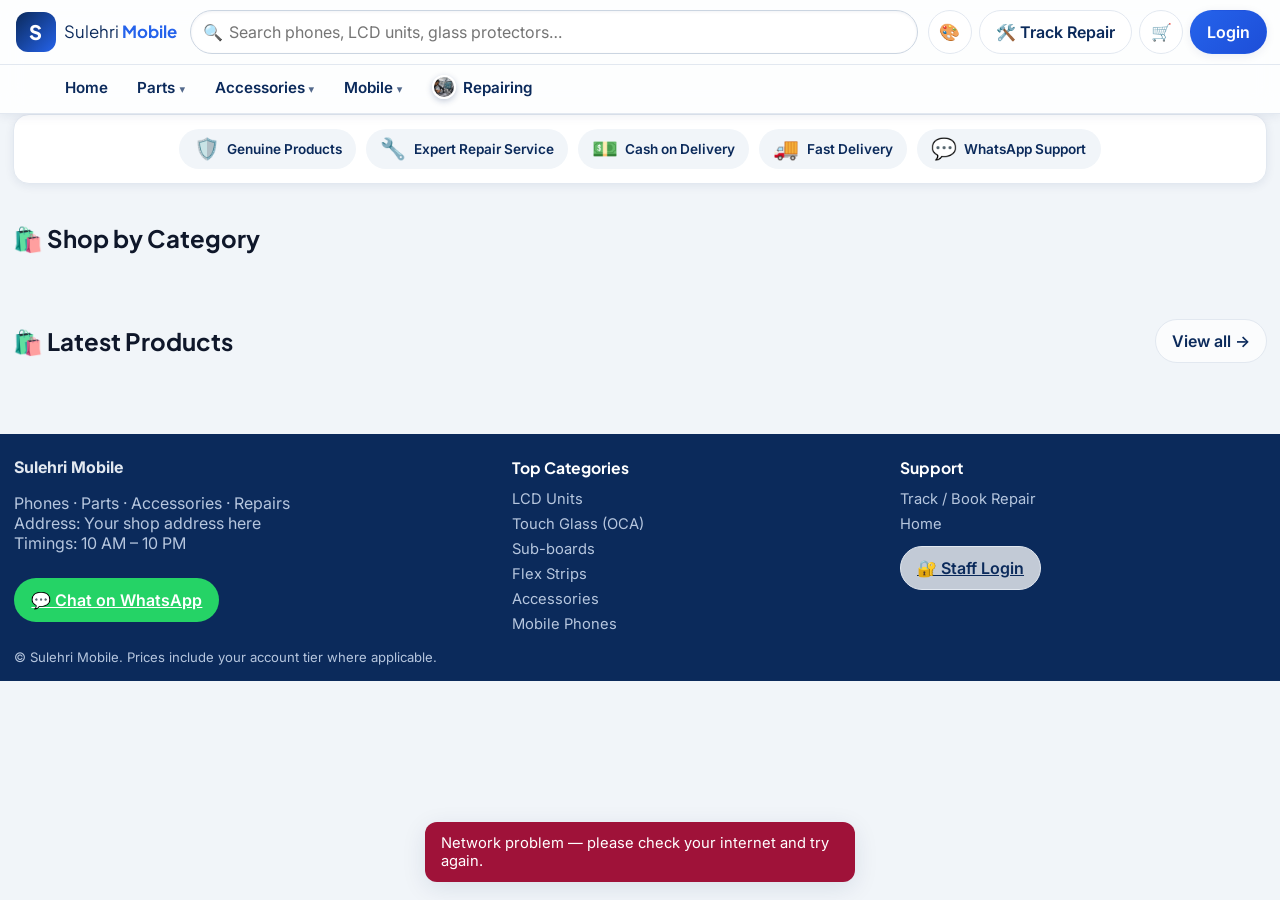
==== commit d25d26c6: "Add files via upload" ====
--- a/index.html
+++ b/index.html
@@ -6,6 +6,7 @@
 <title>Sulehri Mobile — Phones, Parts, Accessories & Repairs</title>
 <meta name="description" content="Sulehri Mobile — mobile phones, LCD units, parts, accessories and repair services at honest prices.">
 <meta name="theme-color" content="#0B2A5B">
+<meta name="referrer" content="strict-origin-when-cross-origin">
 <link rel="manifest" href="manifest.json">
 <link rel="icon" href="icon-192.png" type="image/png">
 <link rel="preconnect" href="https://fonts.googleapis.com">
@@ -57,9 +58,9 @@
   <nav class="main-nav" id="mainNav" aria-label="Shop sections">
     <div class="main-nav-inner" id="mainNavInner">
       <button type="button" class="nav-tab" data-tab="home">Home</button>
+      <button type="button" class="nav-tab has-menu" data-tab="parts" aria-haspopup="true" aria-expanded="false"><img class="tab-thumb" id="thumbParts" alt="" hidden>Parts <span class="nav-caret">▾</span></button>
+      <button type="button" class="nav-tab has-menu" data-tab="accessories" aria-haspopup="true" aria-expanded="false"><img class="tab-thumb" id="thumbAccessories" alt="" hidden>Accessories <span class="nav-caret">▾</span></button>
       <button type="button" class="nav-tab has-menu" data-tab="phones" aria-haspopup="true" aria-expanded="false"><img class="tab-thumb" id="thumbMobile" alt="" hidden>Mobile <span class="nav-caret">▾</span></button>
-      <button type="button" class="nav-tab has-menu" data-tab="accessories" aria-haspopup="true" aria-expanded="false"><img class="tab-thumb" id="thumbAccessories" alt="" hidden>Accessories <span class="nav-caret">▾</span></button>
-      <button type="button" class="nav-tab has-menu" data-tab="parts" aria-haspopup="true" aria-expanded="false"><img class="tab-thumb" id="thumbParts" alt="" hidden>Parts <span class="nav-caret">▾</span></button>
       <button type="button" class="nav-tab" data-tab="repair"><img class="tab-thumb" src="images/repair-hero.jpg" alt="">Repairing</button>
     </div>
     <div class="mega-panel" id="megaPanel" hidden></div>
@@ -94,6 +95,8 @@
       <button type="button" class="hero-arrow hero-next" id="heroNext" aria-label="Next">›</button>
       <div class="hero-dots" id="heroDots"></div>
     </div>
+
+    <section class="benefits-strip"><div class="benefit">🛡️<span>Genuine Products</span></div><div class="benefit">🔧<span>Expert Repair Service</span></div><div class="benefit">💵<span>Cash on Delivery</span></div><div class="benefit">🚚<span>Fast Delivery</span></div><div class="benefit">💬<span>WhatsApp Support</span></div></section>
 
     <div class="section-head reveal">
       <h2>🛍️ Shop by Category</h2>
@@ -208,7 +211,7 @@
         <p>Screen se lekar <strong>CPU drilling</strong> tak — woh kaam jo dusri dukanein wapas kar deti hain, hum yahan karte hain.
           Diagnosis <strong>bilkul FREE</strong> — pehle quote, phir kaam, warranty ke saath.</p>
         <div class="repair-hero-btns">
-          <a class="btn btn-whatsapp" id="repairWaBtn" href="#" target="_blank" rel="noopener">💬 WhatsApp par repair quote lein</a>
+          <a class="btn btn-whatsapp" id="repairWaBtn" href="#" target="_blank" rel="noopener noreferrer">💬 WhatsApp par repair quote lein</a>
           <button class="btn btn-ghost" id="repairTrackBtn" type="button">🔎 Apni repair track karein</button>
         </div>
       </div>
@@ -229,7 +232,7 @@
           <span>Dead Phone Recovery</span><span>CPU Reballing</span><span>UFS / EMMC Drilling Access</span>
           <span>iPhone CPU Work</span><span>Data Recovery</span><span>Board Short Fix</span>
         </div>
-        <a class="btn btn-whatsapp" href="#" target="_blank" rel="noopener" data-wa-service="CPU Drilling / dead phone repair">💬 CPU Drilling ke liye quote lein</a>
+        <a class="btn btn-whatsapp" href="#" target="_blank" rel="noopener noreferrer" data-wa-service="CPU Drilling / dead phone repair">💬 CPU Drilling ke liye quote lein</a>
       </div>
     </div>
 
@@ -241,7 +244,7 @@
           <h4>🛠️ Mobile Hardware</h4>
           <p>Screen se motherboard tak — har hardware masla genuine quality parts aur warranty ke saath, zyada tar usi din.</p>
           <div class="svc-chips"><span>Screen / LCD</span><span>Battery</span><span>Charging Port</span><span>Camera</span><span>Speaker / Mic</span><span>Face ID / Fingerprint</span></div>
-          <a class="btn btn-whatsapp btn-sm" href="#" target="_blank" rel="noopener" data-wa-service="Mobile Hardware repair">💬 Quote lein</a>
+          <a class="btn btn-whatsapp btn-sm" href="#" target="_blank" rel="noopener noreferrer" data-wa-service="Mobile Hardware repair">💬 Quote lein</a>
         </div>
       </article>
       <article class="svc2-card reveal">
@@ -250,7 +253,7 @@
           <h4>💾 Mobile Software</h4>
           <p>Phone logo par atka hai, hang hota hai ya software kharab ho gaya? Data ka khayal rakhte hue har software masla hal.</p>
           <div class="svc-chips"><span>Flashing / Firmware</span><span>Logo Hang Fix</span><span>Software Update</span><span>Virus Removal</span><span>Data Backup</span><span>FRP (sirf malik ke liye)</span></div>
-          <a class="btn btn-whatsapp btn-sm" href="#" target="_blank" rel="noopener" data-wa-service="Mobile Software repair">💬 Quote lein</a>
+          <a class="btn btn-whatsapp btn-sm" href="#" target="_blank" rel="noopener noreferrer" data-wa-service="Mobile Software repair">💬 Quote lein</a>
         </div>
       </article>
       <article class="svc2-card reveal">
@@ -259,7 +262,7 @@
           <h4>🔌 JTAG Boot Repair</h4>
           <p>Bilkul dead phone jo computer se bhi connect na ho — JTAG se seedha chip se connection karke boot wapas layein.</p>
           <div class="svc-chips"><span>Dead Boot Repair</span><span>ISP Pinout Work</span><span>No Power / No Port</span><span>Bootloader Fix</span><span>Samsung / Xiaomi Dead Fix</span></div>
-          <a class="btn btn-whatsapp btn-sm" href="#" target="_blank" rel="noopener" data-wa-service="JTAG boot repair">💬 Quote lein</a>
+          <a class="btn btn-whatsapp btn-sm" href="#" target="_blank" rel="noopener noreferrer" data-wa-service="JTAG boot repair">💬 Quote lein</a>
         </div>
       </article>
       <article class="svc2-card reveal">
@@ -268,7 +271,7 @@
           <h4>💿 EMMC / UFS Chip Work</h4>
           <p>Memory chip ki programming, health check aur replacement — kharab chip se data nikalna ho ya phone zinda karna ho.</p>
           <div class="svc-chips"><span>EMMC Programming</span><span>UFS Programming</span><span>Chip Replacement</span><span>Health Check</span><span>Data Extraction</span></div>
-          <a class="btn btn-whatsapp btn-sm" href="#" target="_blank" rel="noopener" data-wa-service="EMMC / UFS chip work">💬 Quote lein</a>
+          <a class="btn btn-whatsapp btn-sm" href="#" target="_blank" rel="noopener noreferrer" data-wa-service="EMMC / UFS chip work">💬 Quote lein</a>
         </div>
       </article>
       <article class="svc2-card reveal">
@@ -277,7 +280,7 @@
           <h4>💧 Dead &amp; Water-Damaged Phones</h4>
           <p>Pani gir gaya ya phone achanak band ho gaya? Fori ultrasonic safai aur chip-level diagnosis — umeed khatam samajhne se pehle hum se zaroor poochein.</p>
           <div class="svc-chips"><span>Water Damage Care</span><span>Ultrasonic Cleaning</span><span>Dead Phone Diagnosis</span><span>Short Circuit Fix</span></div>
-          <a class="btn btn-whatsapp btn-sm" href="#" target="_blank" rel="noopener" data-wa-service="Dead / water-damaged phone repair">💬 Quote lein</a>
+          <a class="btn btn-whatsapp btn-sm" href="#" target="_blank" rel="noopener noreferrer" data-wa-service="Dead / water-damaged phone repair">💬 Quote lein</a>
         </div>
       </article>
     </div>
@@ -365,12 +368,26 @@
 <!-- ================= FOOTER ================= -->
 <footer class="site-footer">
   <div class="footer-inner">
-    <div>
+    <div class="footer-col">
       <strong>Sulehri Mobile</strong>
       <p class="muted">Phones · Parts · Accessories · Repairs<br>Address: Your shop address here<br>Timings: 10 AM – 10 PM</p>
-    </div>
-    <a class="btn btn-whatsapp" id="waLink" href="#" target="_blank" rel="noopener">💬 Chat on WhatsApp</a>
-    <a class="btn btn-ghost" href="admin/admin.html">🔐 Staff Login</a>
+      <a class="btn btn-whatsapp" id="waLink" href="#" target="_blank" rel="noopener noreferrer">💬 Chat on WhatsApp</a>
+    </div>
+    <div class="footer-col">
+      <h4>Top Categories</h4>
+      <a href="parts.html?sub=Units">LCD Units</a>
+      <a href="parts.html?sub=OCA%20Glass">Touch Glass (OCA)</a>
+      <a href="parts.html?sub=Sub-boards">Sub-boards</a>
+      <a href="parts.html?sub=Strips">Flex Strips</a>
+      <a href="accessories.html">Accessories</a>
+      <a href="mobile.html">Mobile Phones</a>
+    </div>
+    <div class="footer-col">
+      <h4>Support</h4>
+      <a href="repairing.html">Track / Book Repair</a>
+      <a href="index.html">Home</a>
+      <a class="btn btn-ghost" href="admin/admin.html">🔐 Staff Login</a>
+    </div>
   </div>
   <p class="muted small">© Sulehri Mobile. Prices include your account tier where applicable.</p>
 </footer>
--- a/styles.css
+++ b/styles.css
@@ -583,3 +583,28 @@
 @media (max-width:760px){
   .mega-panel .mega-flyout{position:static;width:auto;margin:.35rem 0 .1rem;box-shadow:inset 0 0 0 1px rgba(15,23,42,.07)}
 }
+
+/* ---------- Benefits strip (home) ---------- */
+.benefits-strip{display:flex; flex-wrap:wrap; justify-content:center; gap:.6rem;
+  background:var(--white); border:1px solid var(--line); border-radius:var(--radius);
+  box-shadow:var(--shadow-sm); padding:.9rem .7rem; margin:0 0 1.2rem}
+.benefit{display:flex; align-items:center; gap:.45rem; font-size:1.3rem;
+  background:var(--slate-bg); border-radius:999px; padding:.45rem .9rem}
+.benefit span{font-size:.85rem; font-weight:600; color:var(--navy)}
+@media(max-width:640px){.benefit{font-size:1.1rem; padding:.4rem .7rem}.benefit span{font-size:.78rem}}
+
+/* ---------- Part request (parts page) ---------- */
+.part-request{padding:1rem 1.1rem; margin-bottom:1rem}
+.part-request h3{margin:.1rem 0 .35rem}
+.part-request p{margin:0 0 .7rem; color:var(--slate); font-size:.92rem}
+.pr-row{display:flex; gap:.6rem; flex-wrap:wrap}
+.pr-row input{flex:1 1 220px; min-height:44px; padding:.55rem .8rem; border:1px solid var(--line);
+  border-radius:12px; background:var(--white); font:inherit; width:auto}
+
+/* ---------- Footer columns ---------- */
+.footer-inner{display:grid; grid-template-columns:1.3fr 1fr 1fr; gap:1.4rem; align-items:start}
+.footer-col h4{font-family:var(--font-head); color:#fff; margin:.1rem 0 .55rem; font-size:.98rem}
+.footer-col a:not(.btn){display:block; color:#B6C6DE; text-decoration:none; padding:.22rem 0; font-size:.92rem}
+.footer-col a:not(.btn):hover{color:#fff; text-decoration:underline}
+.footer-col .btn{margin-top:.6rem}
+@media(max-width:760px){.footer-inner{grid-template-columns:1fr}}
